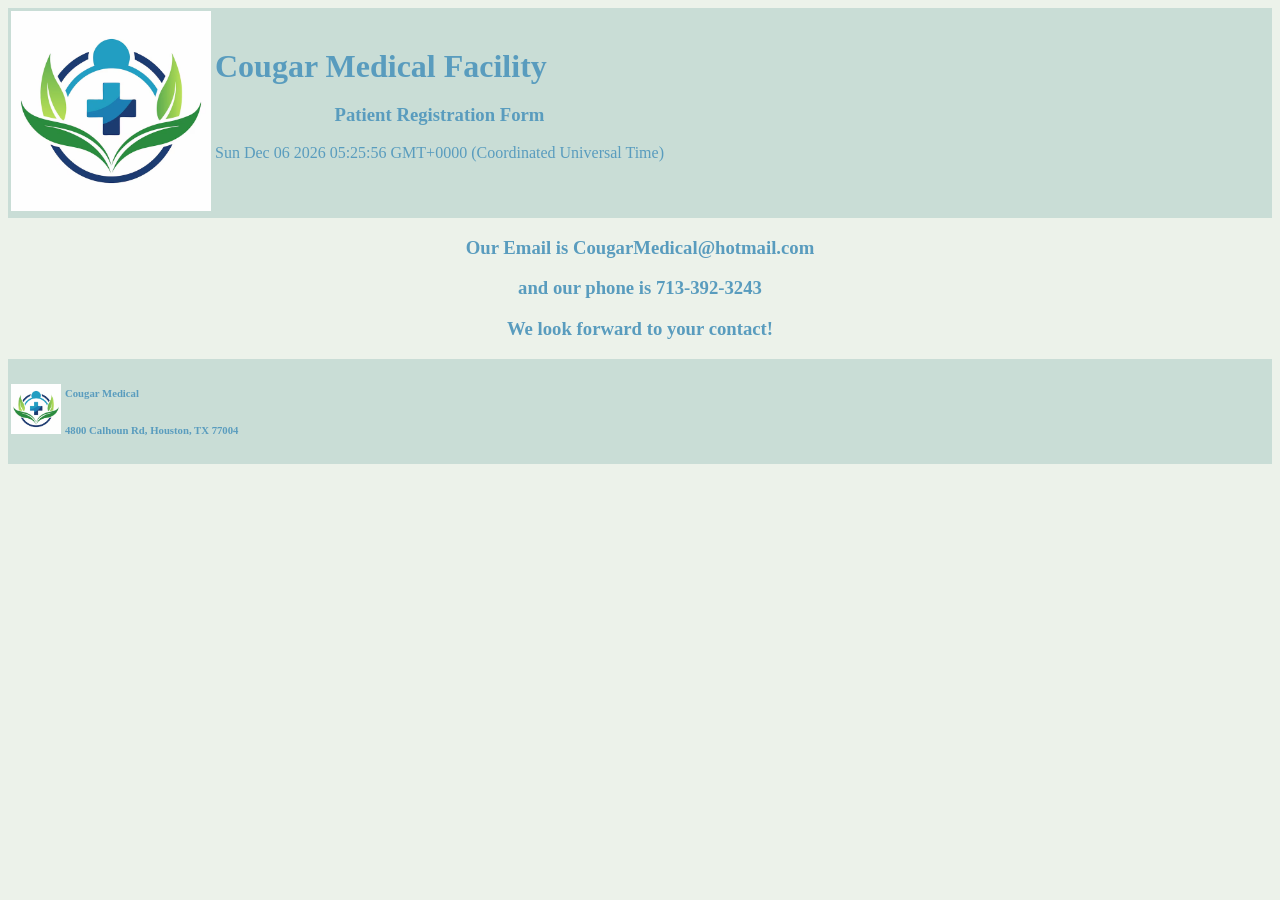
==== footercontacthw1.html @ 25eea058 "Add files via upload" ====
<!doctype html>
<!-- 
Program name: patient-form.html
Author: Isaiah Louis
Date created: 6/16/2026
Date last edited: 6/20/2026
Version: 1.6
Description: A document to take new patient information
-->
<html>
    <head>
        <title>Medical Form</title>
        <link rel="stylesheet" href="./homework1CSS.css">
        <meta charset="UTF-8">
    </head>
    <body>
    <form>
        <header>
            <table id="heading">
                <tr>
                    <td> <img src="../Medical_Image.jpeg" alt="Medical Image" style="width:200px;height:200px"> 
                    <td> <h1 class="h1">Cougar Medical Facility</h1>
                    <h3 class ="h3">Patient Registration Form</h3>
                    <p id="date"></p>
                    <script>
                        const d = new Date();
                        document.getElementById("date").innerHTML = d;
                    </script>
                </tr>
            </table>
        </header>
	<h3 class="h3" >Our Email is CougarMedical@hotmail.com</h3>
    <h3 class="h3" >and our phone is 713-392-3243</h3>
    <h3 class="h3" >We look forward to your contact!</h3>

    	</div>
 
        <footer>
            <div>
               <table>
                    <tr>
                        <td><img src="../Medical_Image.jpeg" alt="Medical Image" style="width:50px;height:50px"> 
                        <td><h6 class="h6">Cougar Medical</h6>                       
                        <h6 class="h6" >4800 Calhoun Rd, Houston, TX 77004</h6>
                    </tr>
                </table>
            </div> 
        </footer>
    </body>
</html>
---- homework1CSS.css ----
/*
Program name: patient-form.css
Author: Isaiah Louis
Date created: 6/16/2026
Date last edited: 6/20/2026
Version: 1.4
Description: A document to style the new patient form
*/
body {
  background-color: rgb(236, 242, 234);
}
textarea{
  width: 1000px;
}
a{
  font-family: "Lucida Console";
  color: rgb(89, 156, 190);
  text-align: center;
}
header {
  background-color: rgb(201, 221, 214);
}
footer {
  background-color: rgb(201, 221, 214);
}
option {
  border: 2px solid rgb(89, 156, 190);
  border-radius: 8px;
  background-color: rgba(222, 232, 250);
  color: rgb(78, 135, 71);
  font-family: "Lucida Console";
}
select {
  border: 2px solid rgb(89, 156, 190);
  border-radius: 8px;
  background-color: rgba(222, 232, 250);
  color: rgb(78, 135, 71);
  font-family: "Lucida Console";
  text-align: center;
}
table{
  margin-bottom: 10px;
}
.center {
  width: 1000px;
  margin: auto;
}
.h1 {
  font-family: "Lucida Console";
  color: rgb(89, 156, 190);
  margin: auto;
}
.h3 {
  font-family: "Lucida Console";
  color: rgb(89, 156, 190);
  text-align: center;
}
.h4 {
  font-family: "Lucida Console";
  color: rgb(89, 156, 190);
  text-align: center;
}
.h6 {
  font-family: "Lucida Console";
  color: rgb(89, 156, 190);
}
.sp1 {
  font-family: "Lucida Console";
  color: rgb(89, 156, 190);
  margin-right: 480px;
}
.p1 {
  font-family: "Lucida Console";
  color: rgb(89, 156, 190);
}
.p2 {
  font-family: "Lucida Console";
  color: rgb(89, 156, 190);
}
input[type=text] {
  border: 2px solid rgb(89, 156, 190);
  border-radius: 8px;
  background-color: rgba(222, 232, 250);
  color: rgb(78, 135, 71);
  font-family: "Lucida Console";
}
input[type=password] {
  border: 2px solid rgb(89, 156, 190);
  border-radius: 8px;
  background-color: rgba(222, 232, 250);
  color: rgb(78, 135, 71);
}
input[type=date] {
  border: 2px solid rgb(89, 156, 190);
  border-radius: 8px;
  background-color: rgba(222, 232, 250);
  color: rgb(78, 135, 71);
  font-family: "Lucida Console";
}
input[type=email] {
  border: 2px solid rgb(89, 156, 190);
  border-radius: 8px;
  background-color: rgba(222, 232, 250);
  color: rgb(78, 135, 71);
  font-family: "Lucida Console";
}
input[type=tel] {
  border: 2px solid rgb(89, 156, 190);
  border-radius: 8px;
  background-color: rgba(222, 232, 250);
  color: rgb(78, 135, 71);
  font-family: "Lucida Console";
}
input[type=submit] {
  border: 2px solid rgb(34, 175, 95);
  border-radius: 8px;
  background-color: rgb(218, 246, 230);
  color: rgb(34, 175, 95);
  font-family: "Lucida Console";
  height: 50px;
  width: 120px;
  margin-right: 50px;
  margin-left: 320px;
}
input[type=reset] {
  border: 2px solid rgb(230, 60, 75);
  border-radius: 8px;
  background-color: rgb(252, 228, 230);
  color: rgb(230, 60, 75);
  font-family: "Lucida Console";
  height: 50px;
  width: 120px;
}
#patient_thoughts {
  font-family: "Lucida Console";
  color: rgb(78, 135, 71);
  border: 2px solid rgb(89, 156, 190);
  border-radius: 8px;
  background-color: rgba(222, 232, 250);
}
#mi{
  width: 15px;
  text-align: center;
  margin-right: 10px;
}
.labels {
  font-family: "Lucida Console";
  color: rgb(89, 156, 190);
}
#fname{
  width: 150px;
  text-align: center;
  margin-right: 10px;
}
#lname{
  width: 150px;
  text-align: center;
}
#Address_One{
  width: 300px;
  text-align: center;
}
#Address_Two{
  width: 300px;
  text-align: center;
}
#ssn{
  width: 100px;
  text-align: center;
}
#city{
  text-align: center;
}
#userID{
  text-align: center;
}
#password{
  text-align: center;
  width: 181px;
}
#repassword{
  text-align: center;
}
#email{
  text-align: center;
   width: 300px;
}
#Zipcode{
  text-align: center;
  width: 138px;
}
#phone{
  text-align: center;
  width: 193px;
}
#slider {
  width: 100%;
  height: 25px;
  background-color:rgb(89, 156, 190);
  opacity: 0.7;
  transition: opacity .2s;
}
#date {
  font-family: "Lucida Console";
  color: rgb(89, 156, 190);
}
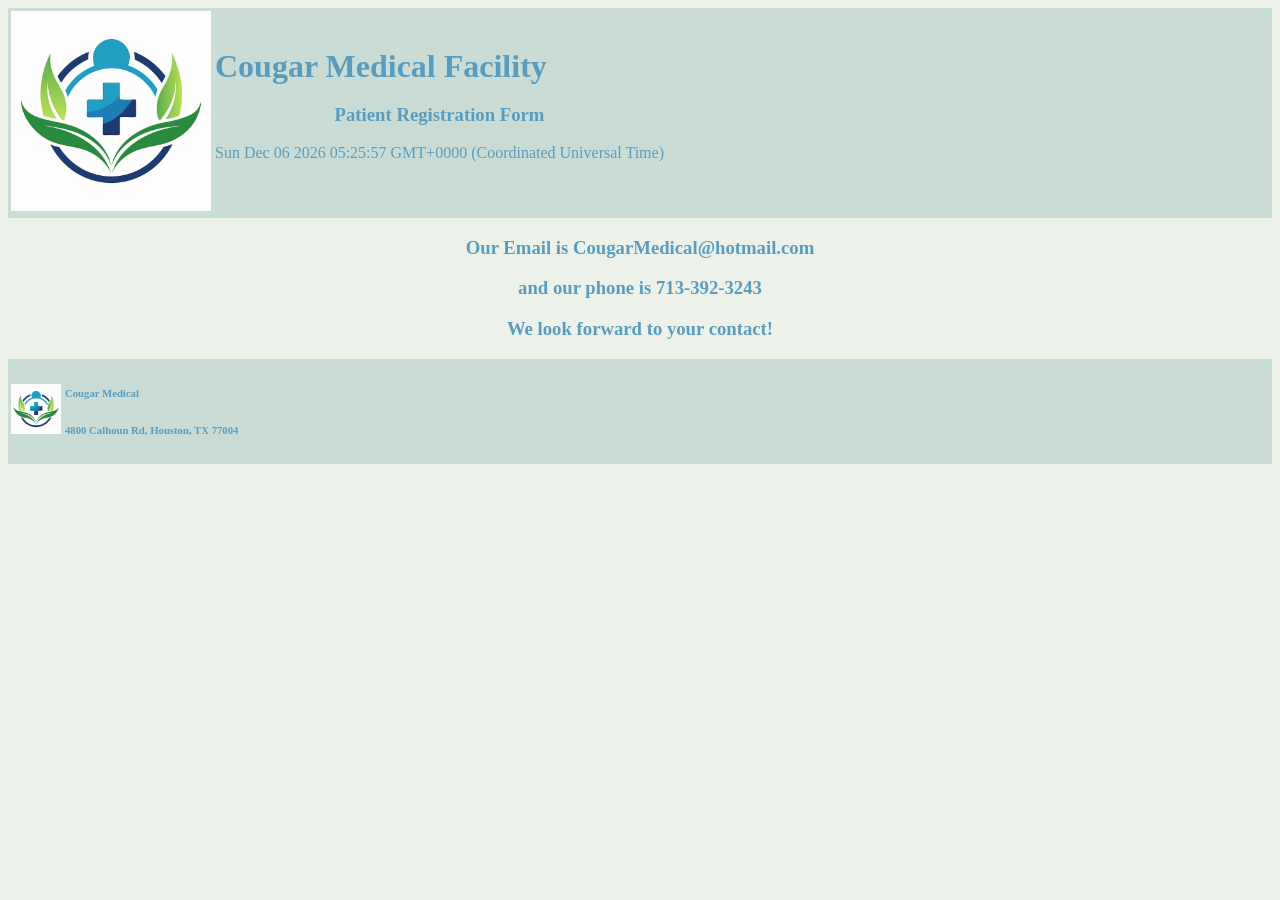
==== commit c80010df: "Update footercontacthw1.html" ====
--- a/footercontacthw1.html
+++ b/footercontacthw1.html
@@ -18,7 +18,7 @@
         <header>
             <table id="heading">
                 <tr>
-                    <td> <img src="../Medical_Image.jpeg" alt="Medical Image" style="width:200px;height:200px"> 
+                    <td> <img src="Medical_Image.jpeg" alt="Medical Image" style="width:200px;height:200px"> 
                     <td> <h1 class="h1">Cougar Medical Facility</h1>
                     <h3 class ="h3">Patient Registration Form</h3>
                     <p id="date"></p>
@@ -39,7 +39,7 @@
             <div>
                <table>
                     <tr>
-                        <td><img src="../Medical_Image.jpeg" alt="Medical Image" style="width:50px;height:50px"> 
+                        <td><img src="Medical_Image.jpeg" alt="Medical Image" style="width:50px;height:50px"> 
                         <td><h6 class="h6">Cougar Medical</h6>                       
                         <h6 class="h6" >4800 Calhoun Rd, Houston, TX 77004</h6>
                     </tr>
@@ -47,4 +47,4 @@
             </div> 
         </footer>
     </body>
-</html>+</html>
